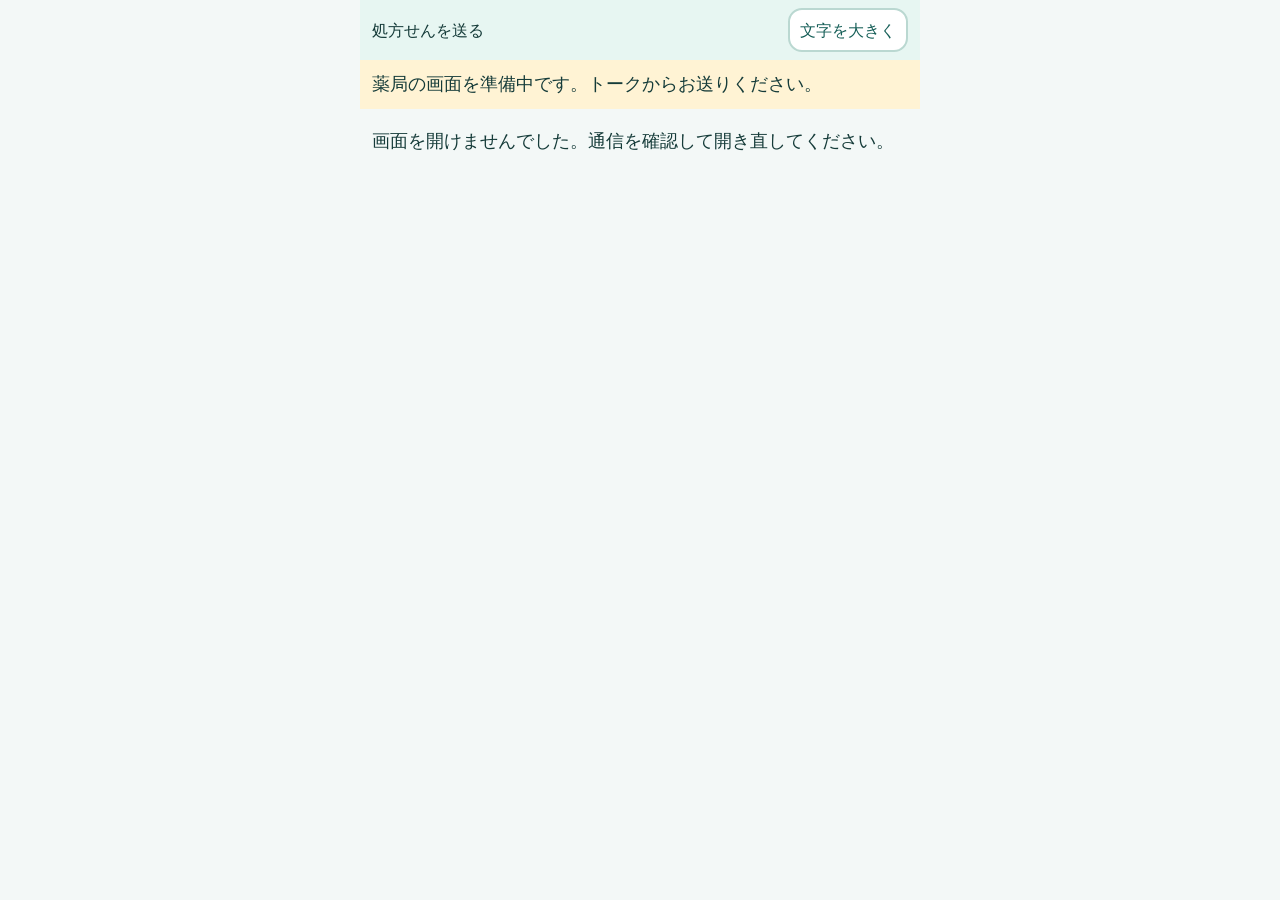
==== shimoyoshida/index.html @ 46162fa5 "下吉田店の受付画面を追加（LIFF ID は設定待ち） project-line-fax eab50d8 の live/sanrokun-fujikawa-liff を複製。  Co-Authored" ====
<!doctype html><html lang="ja"><head><meta charset="utf-8"><meta name="viewport" content="width=device-width,initial-scale=1"><title>処方せんを送る | サンロくん</title><link rel="stylesheet" href="style.css"></head><body>
<header><span id="pharmacy-heading">処方せんを送る</span><button id="font">文字を大きく</button></header>
<div id="notice" role="status" aria-live="polite"></div><main id="main" aria-live="polite">準備しています…</main>
<input id="camera" type="file" accept="image/*" capture="environment" hidden><input id="album" type="file" accept="image/*" hidden>
<script src="config.js"></script><script src="sdk.js"></script><script src="app.js"></script></body></html>
---- shimoyoshida/style.css ----
/* v2: one task per panel, compact completed choices, full-width photo controls. */
:root{font:18px/1.4 -apple-system,BlinkMacSystemFont,"Hiragino Sans",sans-serif;color:#153b39;background:#f3f8f7}*{box-sizing:border-box}body{margin:0;max-width:560px;margin-inline:auto}header{padding:8px 12px;background:#e7f6f2;display:flex;align-items:center;justify-content:space-between;gap:12px;font-size:.89rem}button{font:inherit;font-size:1rem;min-height:56px;padding:10px 12px;border:2px solid #bad8d1;border-radius:14px;background:white;color:#155e57;cursor:pointer;overflow-wrap:anywhere}button:focus-visible{outline:3px solid #153b39;outline-offset:3px}button:disabled{opacity:.6;cursor:wait}header button,.actions button,.done-row button{font-size:.89rem;min-height:44px;padding:6px 10px;flex-shrink:0}main{padding:12px;display:grid;gap:12px}h1{font-size:1.22rem;line-height:1.35;margin:0 0 12px}h2{font-size:1rem;margin:12px 0}p{margin:8px 0}.panel{padding:12px;background:white;border:1px solid #dcebe6;border-radius:20px}.panel>button{display:block;width:100%;margin-top:12px}.primary{background:#168276;color:white;border-color:#168276;font-weight:700}.selected{border:3px solid #155e57;font-weight:700}.done-row{display:flex;align-items:center;justify-content:space-between;gap:12px;padding:6px 10px;border:1px solid #dcebe6;background:#fff;border-radius:14px;font-size:.89rem}.done-row span{min-width:0}.photos{display:flex;gap:12px;flex-wrap:wrap}.photo{min-width:0;flex:1}.photo img{width:100%;height:64px;object-fit:contain;background:#f0f8f5;border-radius:8px}.edit{display:grid;grid-template-columns:1fr;gap:12px}.edit .photo{display:flex;align-items:center;gap:12px}.edit img{width:48px;height:56px;flex-shrink:0}.actions{display:flex;gap:12px;flex:1}.actions button{flex:1}.talk-photo{font-size:.89rem;padding:6px}.preview{display:block;width:100%;height:290px;object-fit:contain;background:#f0f8f5;margin-bottom:12px}.time-grid{display:grid;grid-template-columns:1fr 1fr;gap:12px}.large{font-size:23px}.large .time-grid{grid-template-columns:1fr}.large .edit .photo{flex-wrap:wrap}#notice:not(:empty){padding:12px;background:#fff3d4}.sent{text-align:center}.check{font-size:3rem;color:#168276}small{display:block;font-size:.89rem;font-weight:400;margin-top:4px}.privacy{font-size:.89rem;color:#526e68;margin:12px 0 0}.confirm .photos{margin-bottom:12px}

.confirm .photos .photo{flex:0 0 56px}.confirm .photos .done-row{flex:1;padding:4px;gap:12px}.confirm .talk-photo{flex:0 0 56px;padding:0;font-size:.89rem}
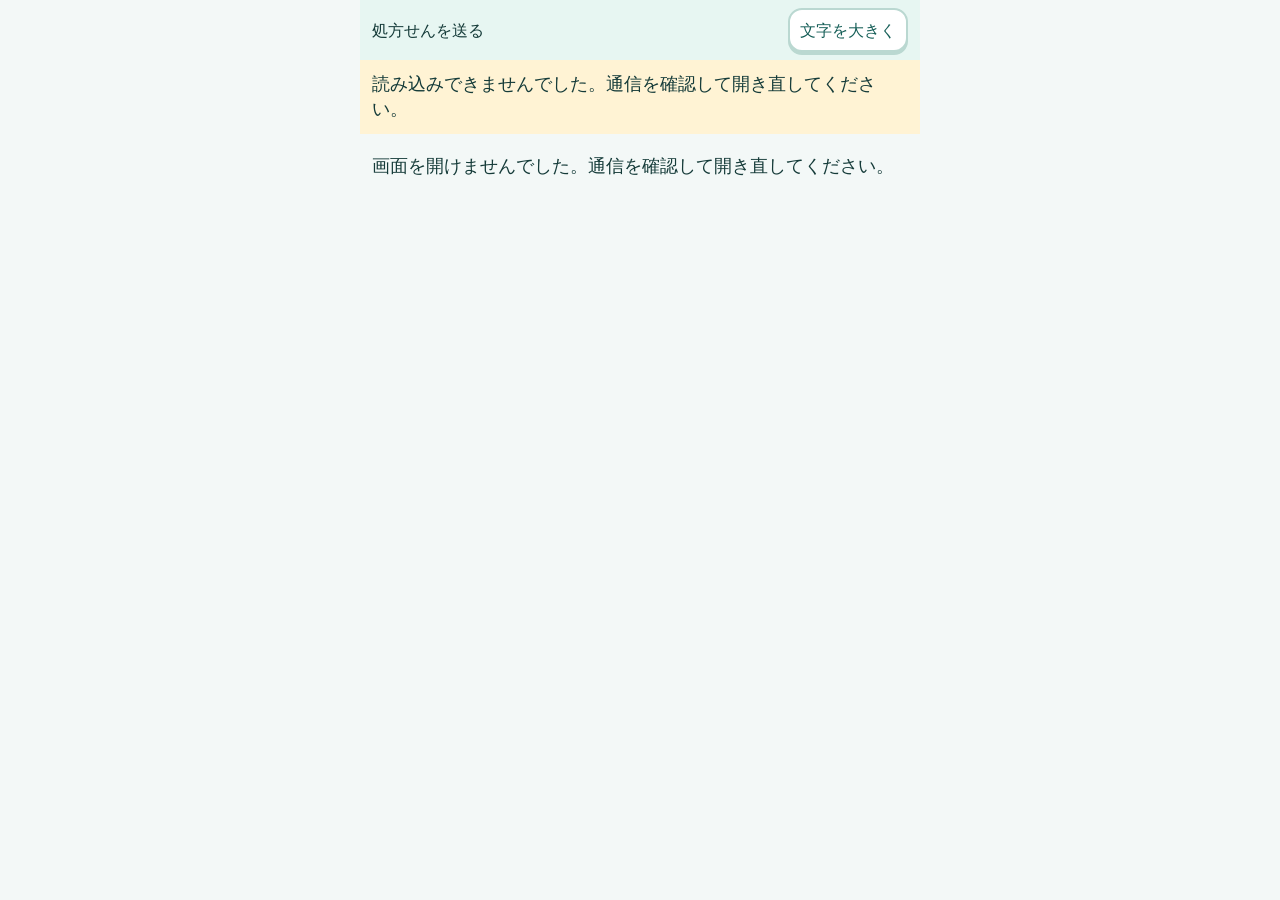
==== commit b7fa7d31: "下吉田店: 実機フィードバック反映（project-line-fax 最新） Co-Authored-By: Claude Opus 5.5 <noreply@anthropic.com>" ====
--- a/shimoyoshida/index.html
+++ b/shimoyoshida/index.html
@@ -1,5 +1,5 @@
-<!doctype html><html lang="ja"><head><meta charset="utf-8"><meta name="viewport" content="width=device-width,initial-scale=1"><title>処方せんを送る | サンロくん</title><link rel="stylesheet" href="style.css"></head><body>
-<header><span id="pharmacy-heading">処方せんを送る</span><button id="font">文字を大きく</button></header>
-<div id="notice" role="status" aria-live="polite"></div><main id="main" aria-live="polite">準備しています…</main>
+<!doctype html><html lang="ja"><head><meta charset="utf-8"><meta name="viewport" content="width=device-width,initial-scale=1"><title>処方せんを送る | サンロくん</title><link rel="stylesheet" href="style.css"><script defer src="https://static.line-scdn.net/liff/edge/2/sdk.js" data-liff-sdk></script><script defer src="config.js"></script><script defer src="sdk.js"></script><script defer src="app.js"></script></head><body>
+<header><span id="pharmacy-heading">処方せんを送る</span><button id="font" disabled>文字を大きく</button></header>
+<div id="notice" role="status" aria-live="polite"></div><main id="main" aria-live="polite"><section class="panel"><h1>処方せんの写真を送ってね</h1><div class="progress" role="status"><span class="spinner" aria-hidden="true"></span>読み込み中…</div><button disabled>カメラで撮る</button><button disabled>アルバムから選ぶ</button></section></main>
 <input id="camera" type="file" accept="image/*" capture="environment" hidden><input id="album" type="file" accept="image/*" hidden>
-<script src="config.js"></script><script src="sdk.js"></script><script src="app.js"></script></body></html>
+</body></html>
--- a/shimoyoshida/style.css
+++ b/shimoyoshida/style.css
@@ -2,3 +2,14 @@
 :root{font:18px/1.4 -apple-system,BlinkMacSystemFont,"Hiragino Sans",sans-serif;color:#153b39;background:#f3f8f7}*{box-sizing:border-box}body{margin:0;max-width:560px;margin-inline:auto}header{padding:8px 12px;background:#e7f6f2;display:flex;align-items:center;justify-content:space-between;gap:12px;font-size:.89rem}button{font:inherit;font-size:1rem;min-height:56px;padding:10px 12px;border:2px solid #bad8d1;border-radius:14px;background:white;color:#155e57;cursor:pointer;overflow-wrap:anywhere}button:focus-visible{outline:3px solid #153b39;outline-offset:3px}button:disabled{opacity:.6;cursor:wait}header button,.actions button,.done-row button{font-size:.89rem;min-height:44px;padding:6px 10px;flex-shrink:0}main{padding:12px;display:grid;gap:12px}h1{font-size:1.22rem;line-height:1.35;margin:0 0 12px}h2{font-size:1rem;margin:12px 0}p{margin:8px 0}.panel{padding:12px;background:white;border:1px solid #dcebe6;border-radius:20px}.panel>button{display:block;width:100%;margin-top:12px}.primary{background:#168276;color:white;border-color:#168276;font-weight:700}.selected{border:3px solid #155e57;font-weight:700}.done-row{display:flex;align-items:center;justify-content:space-between;gap:12px;padding:6px 10px;border:1px solid #dcebe6;background:#fff;border-radius:14px;font-size:.89rem}.done-row span{min-width:0}.photos{display:flex;gap:12px;flex-wrap:wrap}.photo{min-width:0;flex:1}.photo img{width:100%;height:64px;object-fit:contain;background:#f0f8f5;border-radius:8px}.edit{display:grid;grid-template-columns:1fr;gap:12px}.edit .photo{display:flex;align-items:center;gap:12px}.edit img{width:48px;height:56px;flex-shrink:0}.actions{display:flex;gap:12px;flex:1}.actions button{flex:1}.talk-photo{font-size:.89rem;padding:6px}.preview{display:block;width:100%;height:290px;object-fit:contain;background:#f0f8f5;margin-bottom:12px}.time-grid{display:grid;grid-template-columns:1fr 1fr;gap:12px}.large{font-size:23px}.large .time-grid{grid-template-columns:1fr}.large .edit .photo{flex-wrap:wrap}#notice:not(:empty){padding:12px;background:#fff3d4}.sent{text-align:center}.check{font-size:3rem;color:#168276}small{display:block;font-size:.89rem;font-weight:400;margin-top:4px}.privacy{font-size:.89rem;color:#526e68;margin:12px 0 0}.confirm .photos{margin-bottom:12px}
 
 .confirm .photos .photo{flex:0 0 56px}.confirm .photos .done-row{flex:1;padding:4px;gap:12px}.confirm .talk-photo{flex:0 0 56px;padding:0;font-size:.89rem}
+
+/* Clear tactile feedback and a CSS-only status indicator. */
+button{touch-action:manipulation;box-shadow:0 3px 0 #bad8d1}
+button:active:not(:disabled){background:#ccfbf1;color:#153b39;border-color:#0f766e;transform:translateY(3px);box-shadow:inset 0 2px 4px #86b8ad}
+button.primary:active:not(:disabled){background:#115e59;color:white}
+.progress{position:sticky;top:0;z-index:2;display:flex;align-items:center;gap:12px;padding:18px;border:2px solid #168276;border-radius:14px;background:#e7f6f2;color:#153b39;font-size:1.22rem;font-weight:700;box-shadow:0 3px 10px #153b3922}
+.spinner{display:inline-block;flex-shrink:0;width:28px;height:28px;border:4px solid #bad8d1;border-top-color:#155e57;border-radius:50%;animation:spin .8s linear infinite}
+.album-help{font-size:1rem;color:#526e68}
+@keyframes spin{to{transform:rotate(360deg)}}
+@keyframes pulse{50%{opacity:.35}}
+@media(prefers-reduced-motion:reduce){.spinner{animation:pulse 1.5s ease-in-out infinite}button:active:not(:disabled){transform:none}}
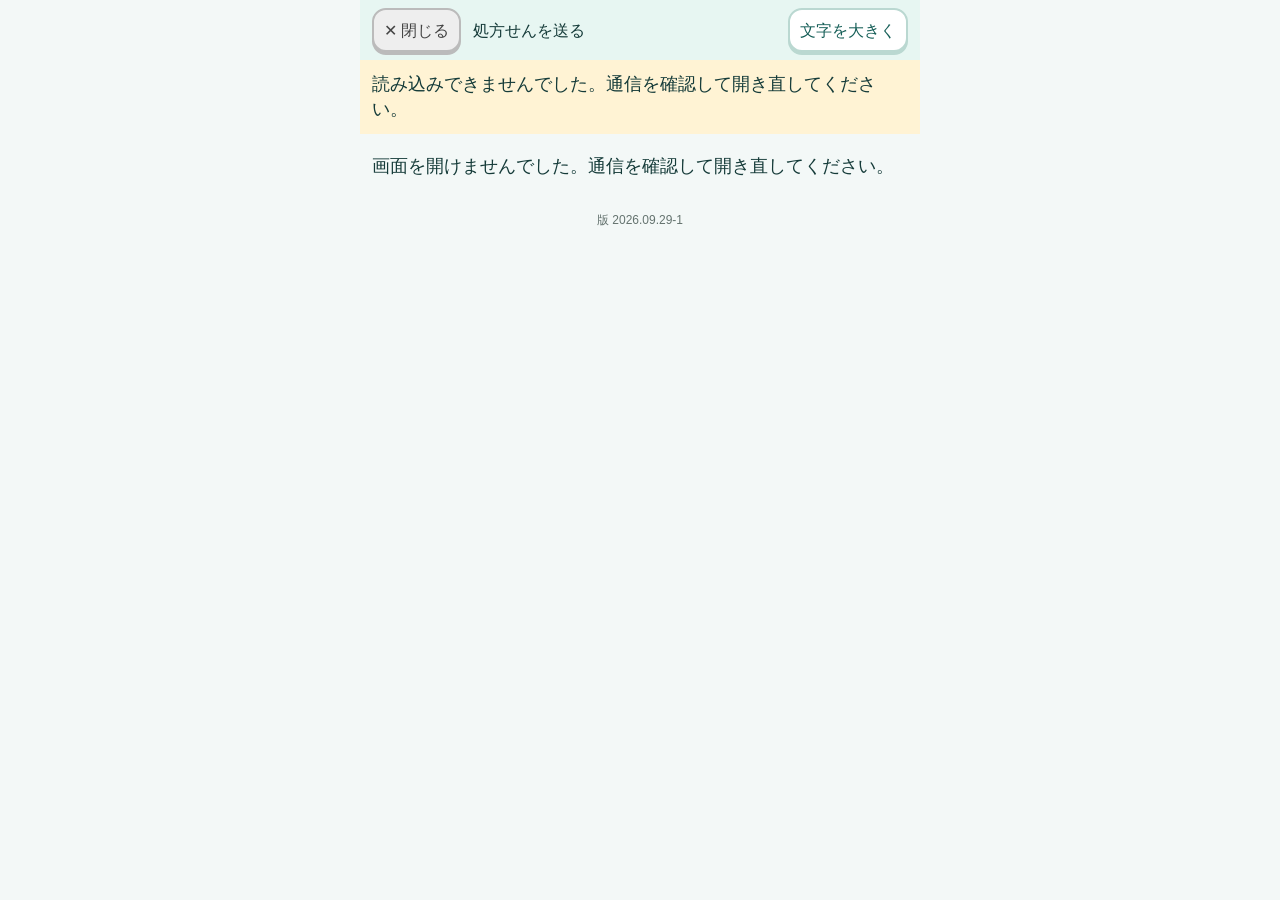
==== commit 36099315: "下吉田店: 版マーカー強制更新・古い端末対応・閉じるボタン（APP_VERSION 2026.09.29-1） Co-Authored-By: Claude Fable 5.1 <noreply@an" ====
--- a/shimoyoshida/index.html
+++ b/shimoyoshida/index.html
@@ -1,5 +1,27 @@
-<!doctype html><html lang="ja"><head><meta charset="utf-8"><meta name="viewport" content="width=device-width,initial-scale=1"><title>処方せんを送る | サンロくん</title><link rel="stylesheet" href="style.css"><script defer src="https://static.line-scdn.net/liff/edge/2/sdk.js" data-liff-sdk></script><script defer src="config.js"></script><script defer src="sdk.js"></script><script defer src="app.js"></script></head><body>
-<header><span id="pharmacy-heading">処方せんを送る</span><button id="font" disabled>文字を大きく</button></header>
+<!doctype html><html lang="ja"><head><meta charset="utf-8"><meta name="viewport" content="width=device-width,initial-scale=1"><title>処方せんを送る | サンロくん</title><meta http-equiv="Cache-Control" content="no-store, no-cache, must-revalidate">
+<script>
+const APP_VERSION = '2026.09.29-1';
+(function () {
+  var key = 'fujikawa-rx-version', query = '?v=' + APP_VERSION;
+  try {
+    if (localStorage.getItem(key) !== APP_VERSION) {
+      localStorage.setItem(key, APP_VERSION);
+      // URLも確認し、保存を無視するWebViewでも再読込は1回に留める。
+      if (location.search !== query) location.replace(location.pathname + query);
+    }
+  } catch (error) { /* 保存不可でも画面を開く。 */ }
+})();
+</script>
+<script defer src="https://static.line-scdn.net/liff/edge/2/sdk.js" data-liff-sdk></script>
+<script>
+document.write('<link rel="stylesheet" href="style.css?v=' + APP_VERSION + '">');
+['config.js', 'sdk.js', 'app.js'].forEach(function (file) {
+  document.write('<script defer src="' + file + '?v=' + APP_VERSION + '"><\/script>');
+});
+</script></head><body>
+<header><button id="header-close" class="close-button" type="button">✕ 閉じる</button><span id="pharmacy-heading">処方せんを送る</span><button id="font" disabled>文字を大きく</button></header>
 <div id="notice" role="status" aria-live="polite"></div><main id="main" aria-live="polite"><section class="panel"><h1>処方せんの写真を送ってね</h1><div class="progress" role="status"><span class="spinner" aria-hidden="true"></span>読み込み中…</div><button disabled>カメラで撮る</button><button disabled>アルバムから選ぶ</button></section></main>
 <input id="camera" type="file" accept="image/*" capture="environment" hidden><input id="album" type="file" accept="image/*" hidden>
+<footer id="app-version"></footer>
+<script>document.getElementById('app-version').textContent = '版 ' + APP_VERSION;</script>
 </body></html>
--- a/shimoyoshida/style.css
+++ b/shimoyoshida/style.css
@@ -13,3 +13,8 @@
 @keyframes spin{to{transform:rotate(360deg)}}
 @keyframes pulse{50%{opacity:.35}}
 @media(prefers-reduced-motion:reduce){.spinner{animation:pulse 1.5s ease-in-out infinite}button:active:not(:disabled){transform:none}}
+
+/* 閉じる・文字サイズを常時表示し、長い店名は次の行へ。 */
+header{flex-wrap:wrap}#pharmacy-heading{flex:1;min-width:0;overflow-wrap:break-word}header .close-button{background:#eee;color:#444;border-color:#bbb;box-shadow:0 3px 0 #bbb}
+#app-version{text-align:center;font-size:12px;color:#64736f;padding:12px}
+@media(max-width:420px){#pharmacy-heading{order:3;flex-basis:100%}}
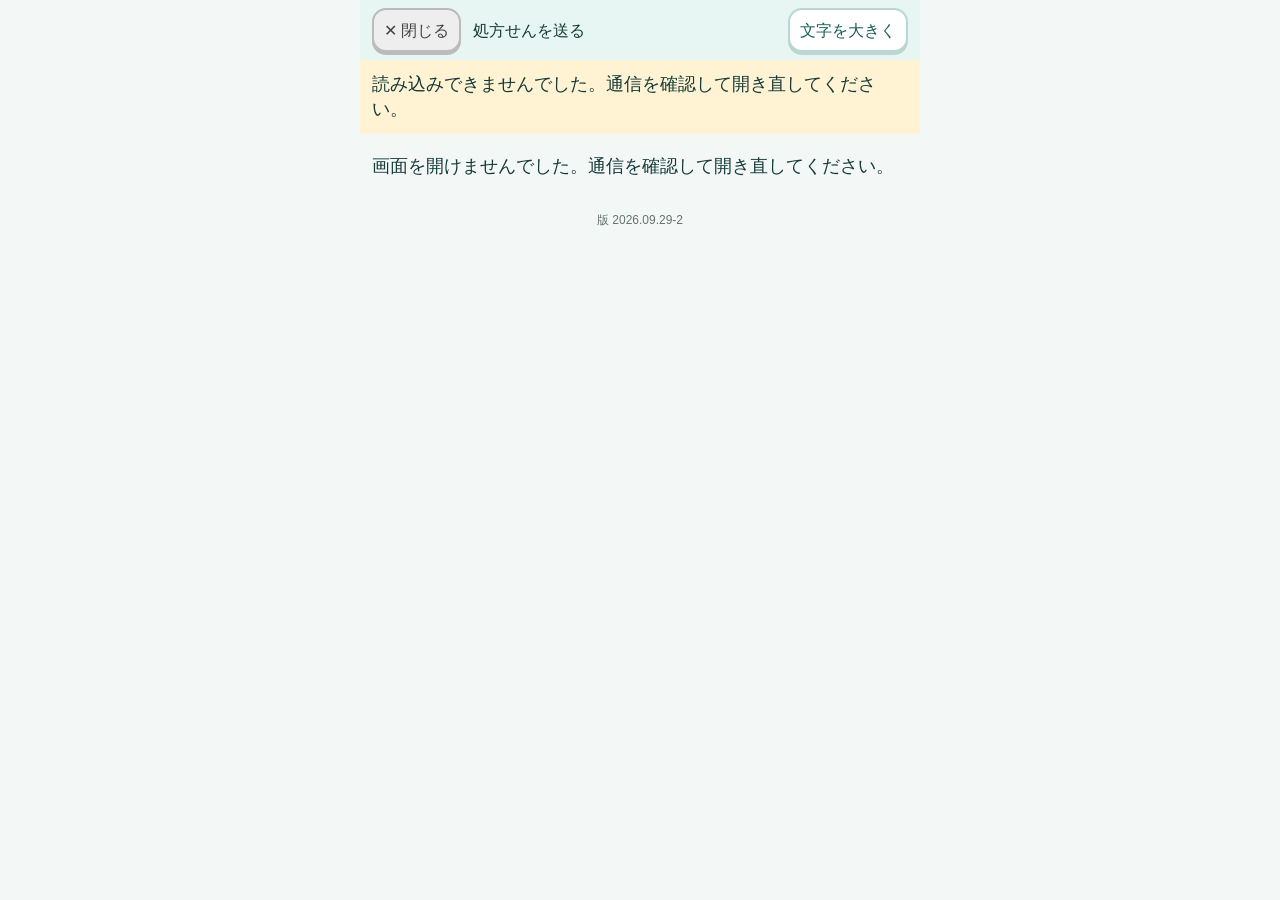
==== commit fc2a5ddd: "下吉田店: 受け取り方法が1つなら選択を飛ばす（APP_VERSION 2026.09.29-2） Co-Authored-By: Claude Fable 5.1 <noreply@anthropi" ====
--- a/shimoyoshida/index.html
+++ b/shimoyoshida/index.html
@@ -1,6 +1,6 @@
 <!doctype html><html lang="ja"><head><meta charset="utf-8"><meta name="viewport" content="width=device-width,initial-scale=1"><title>処方せんを送る | サンロくん</title><meta http-equiv="Cache-Control" content="no-store, no-cache, must-revalidate">
 <script>
-const APP_VERSION = '2026.09.29-1';
+const APP_VERSION = '2026.09.29-2';
 (function () {
   var key = 'fujikawa-rx-version', query = '?v=' + APP_VERSION;
   try {
